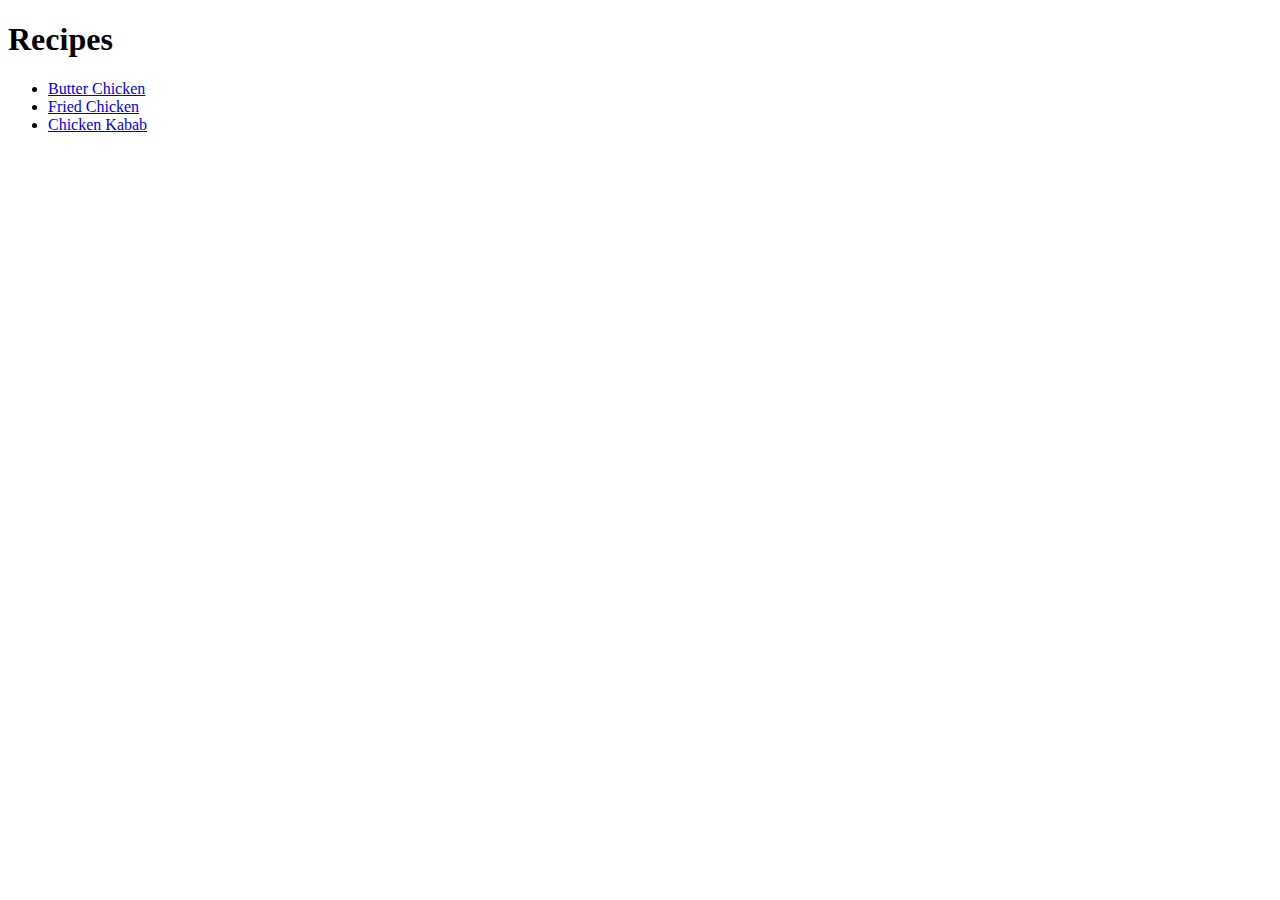
==== index.html @ 40037d9a "first commit" ====
<!DOCTYPE html>
<html lang="en">
<head>
    <meta charset="UTF-8">
    <meta name="viewport" content="width=device-width, initial-scale=1.0">
    <title>Recipes</title>
</head>
<body>
    <h1>Recipes</h1>
    <ul>
        <li><a href="./recipe/butter_chicken.html">Butter Chicken</a></li>
        <li><a href="./recipe/fried_chicken.html">Fried Chicken</a></li>
        <li><a href="./recipe/chicken_kabab.html">Chicken Kabab</a></li>
    </ul>
</body>
</html>
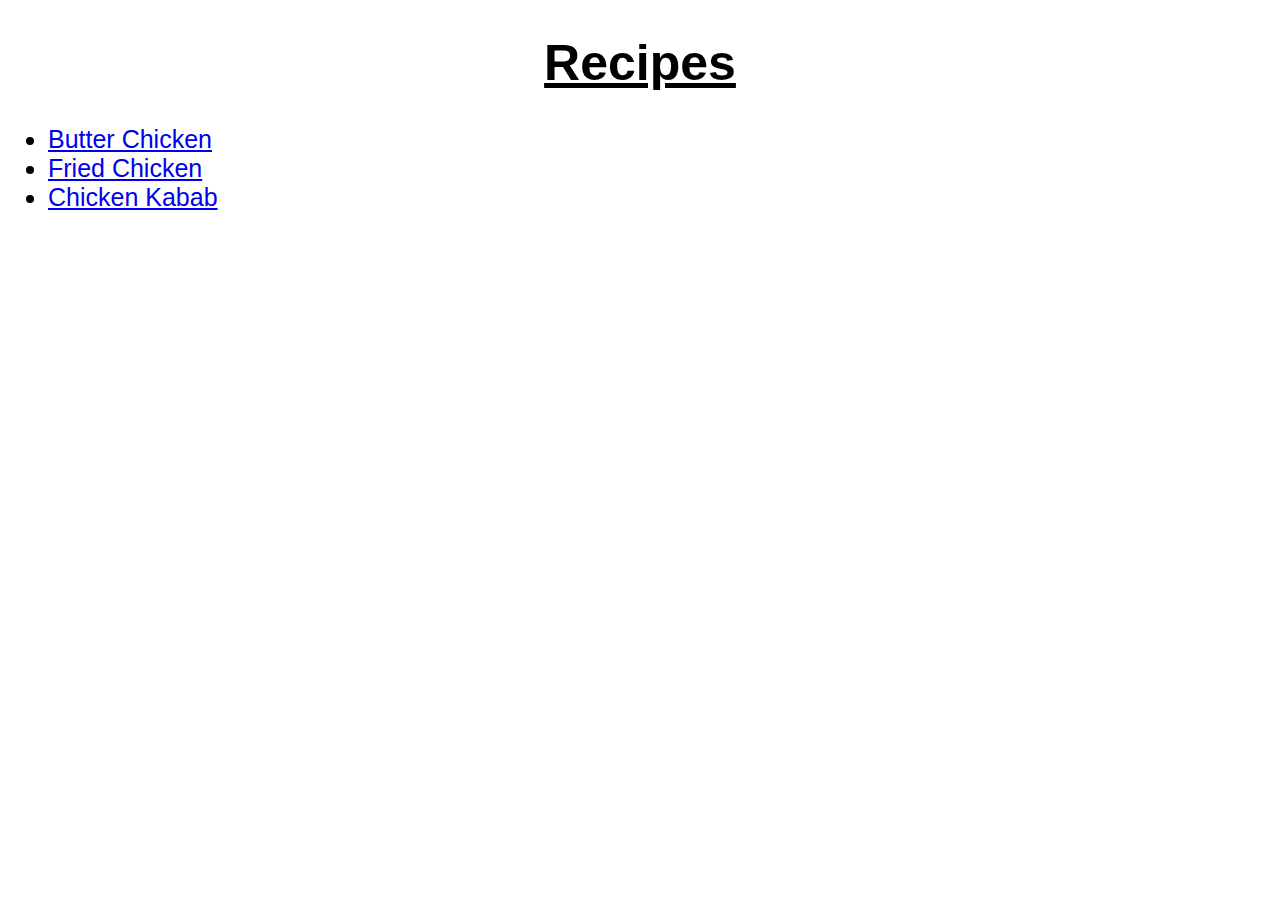
==== commit 0f89a775: "Added some style to my recipe page using css" ====
--- a/index.html
+++ b/index.html
@@ -4,13 +4,14 @@
     <meta charset="UTF-8">
     <meta name="viewport" content="width=device-width, initial-scale=1.0">
     <title>Recipes</title>
+    <link rel="stylesheet" href="styles.css">
 </head>
 <body>
     <h1>Recipes</h1>
     <ul>
-        <li><a href="./recipe/butter_chicken.html">Butter Chicken</a></li>
-        <li><a href="./recipe/fried_chicken.html">Fried Chicken</a></li>
-        <li><a href="./recipe/chicken_kabab.html">Chicken Kabab</a></li>
+        <li class="dishes"><a href="./recipe/butter_chicken.html">Butter Chicken</a></li>
+        <li class="dishes"><a href="./recipe/fried_chicken.html">Fried Chicken</a></li>
+        <li class="dishes"><a href="./recipe/chicken_kabab.html">Chicken Kabab</a></li>
     </ul>
 </body>
 </html>--- a/styles.css
+++ b/styles.css
@@ -0,0 +1,28 @@
+* {
+    font-family: Arial, Helvetica, sans-serif;
+}
+
+h1 {
+    text-align: center;
+    font-size: 50px;
+    font-weight: bold;
+    text-decoration: underline;
+}
+
+.dishes {
+    font-size: 25px;
+}
+
+h2 {
+    font-size: 30px;
+}
+
+p, .share {
+    font-size: 20px;
+}
+
+img {
+    display: block;
+    margin-right: auto;
+    margin-left: auto;
+}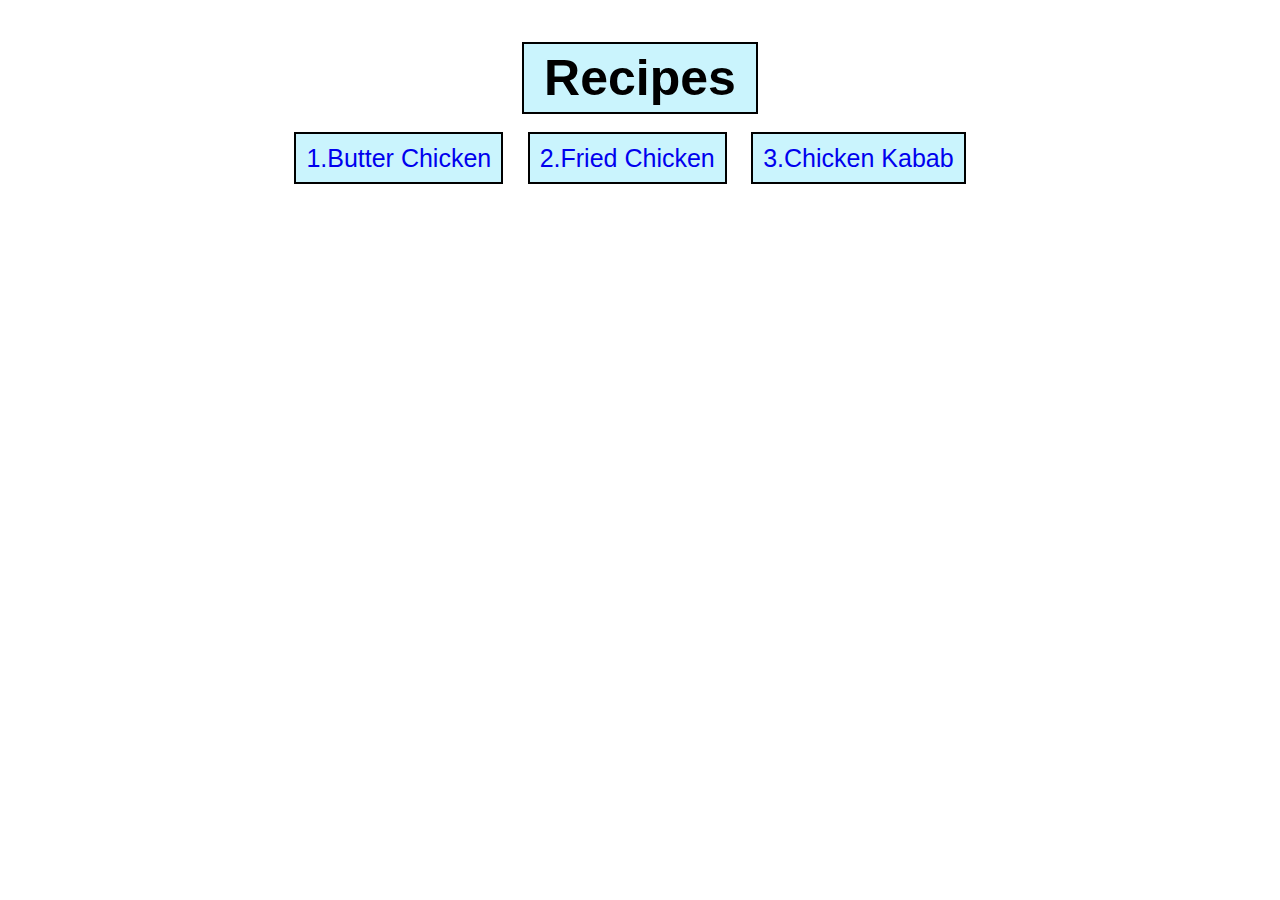
==== commit 08af300c: "Added some more style using (mar,pad and bord)" ====
--- a/index.html
+++ b/index.html
@@ -7,11 +7,13 @@
     <link rel="stylesheet" href="styles.css">
 </head>
 <body>
-    <h1>Recipes</h1>
-    <ul>
-        <li class="dishes"><a href="./recipe/butter_chicken.html">Butter Chicken</a></li>
-        <li class="dishes"><a href="./recipe/fried_chicken.html">Fried Chicken</a></li>
-        <li class="dishes"><a href="./recipe/chicken_kabab.html">Chicken Kabab</a></li>
-    </ul>
+    <div class="mainh"><h1>Recipes</h1></div>
+
+    <div class="whole">
+        <span class="dishes"><a href="./recipe/butter_chicken.html">1.Butter Chicken</a></span>
+        <span class="dishes"><a href="./recipe/fried_chicken.html">2.Fried Chicken</a></span>
+        <span class="dishes"><a href="./recipe/chicken_kabab.html">3.Chicken Kabab</a></span>
+    </div>
+
 </body>
 </html>--- a/styles.css
+++ b/styles.css
@@ -1,16 +1,24 @@
 * {
     font-family: Arial, Helvetica, sans-serif;
+
 }
 
 h1 {
     text-align: center;
     font-size: 50px;
     font-weight: bold;
-    text-decoration: underline;
 }
 
 .dishes {
     font-size: 25px;
+    background-color: rgb(202, 244, 253);
+    padding: 10px;
+    border: 2px solid black;
+    margin-right: 20px;
+}
+
+a {
+    text-decoration: none;
 }
 
 h2 {
@@ -25,4 +33,21 @@
     display: block;
     margin-right: auto;
     margin-left: auto;
+    margin-bottom: 30px;
+    border: 2px solid black;
+}
+
+.ingre, .desc, .step, h1 {
+    background-color: rgb(202, 244, 253);
+    padding: 5px 20px;
+    margin-bottom: 30px;
+    border: 2px solid black;
+}
+
+.whole, .mainh {
+    text-align: center;
+}
+
+h1 {
+    display: inline-block;
 }